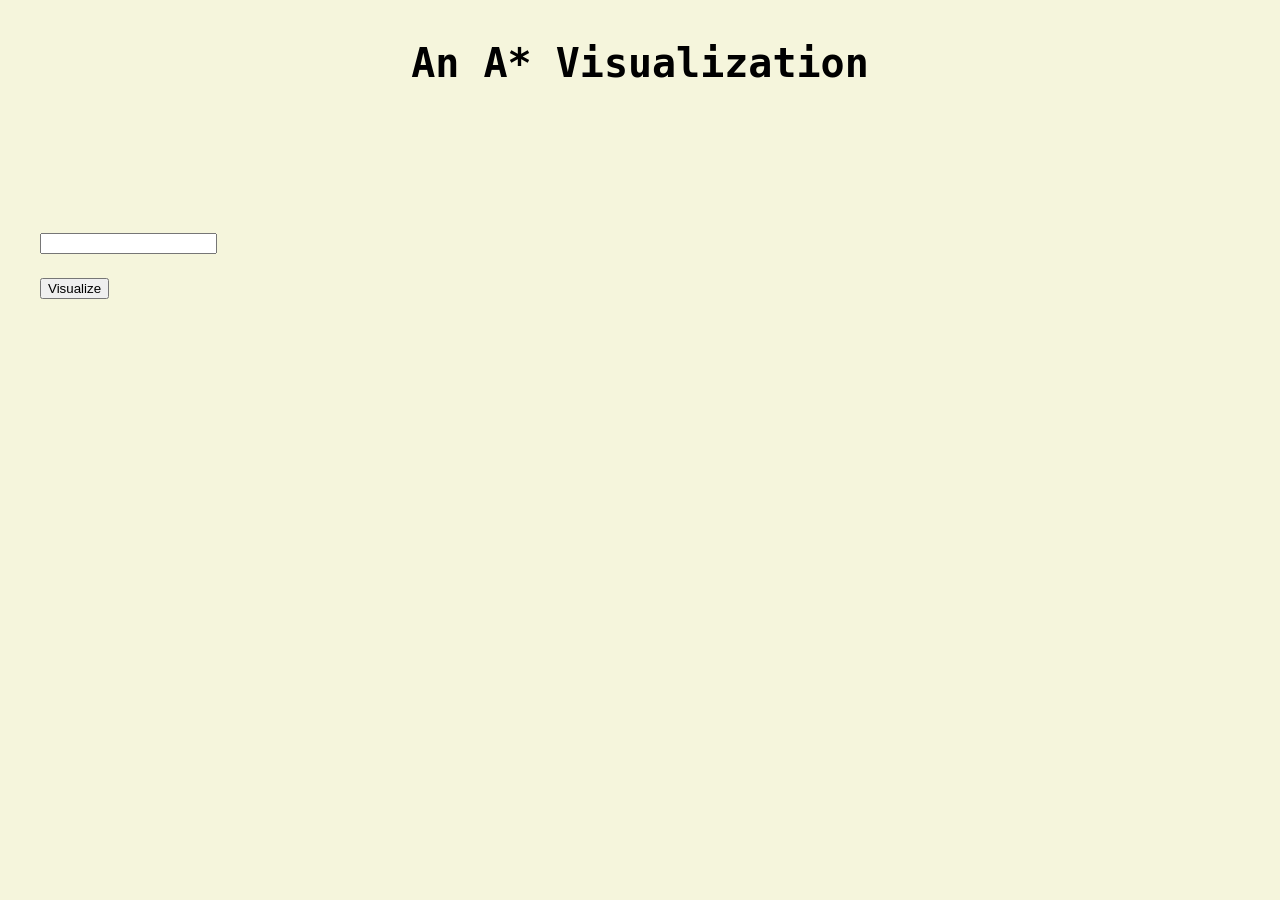
==== templates/index.html @ 867692b7 "Initial commit" ====
<!DOCTYPE html>
<html>

<head>
      <meta charset="UTF-8">
      <title>Sliding Puzzles Visualization</title>
      <link rel="stylesheet" href="{{ url_for('static', filename='css/main.css') }}" />
      <style>
            body {
                  font-family: monospace;
                  font-size: 20px;
                  background-color: #f5f5dc;
                  margin: 40px;
            }



            a {
                  color: inherit;
                  text-decoration: inherit;
            }
      </style>
</head>

<body>
      <h1 style="text-align: center">An A* Visualization</h1>
      <br></br>
      <br></br>

      <form method="POST">
            <p><input type='text' name='puzzle' id='puzzle'></p>
            <p><input type='submit' value='Visualize'> </p>
      </form>

</body>

</html>
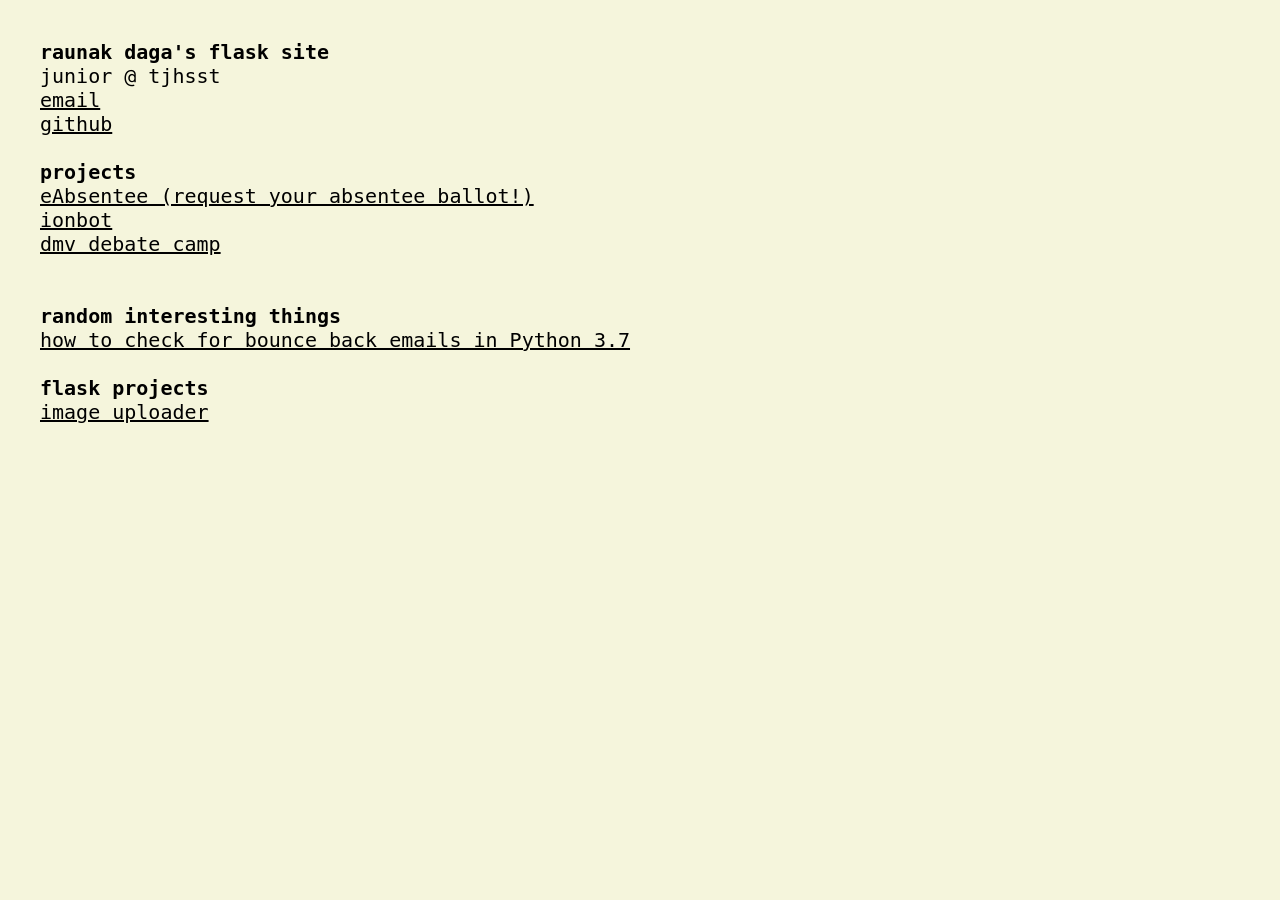
==== commit a58ce424: "Weee" ====
--- a/templates/index.html
+++ b/templates/index.html
@@ -1,37 +1,71 @@
-<!DOCTYPE html>
-<html>
+<html <head>
+<title>Raunak Daga</title>
 
-<head>
-      <meta charset="UTF-8">
-      <title>Sliding Puzzles Visualization</title>
-      <link rel="stylesheet" href="{{ url_for('static', filename='css/main.css') }}" />
-      <style>
-            body {
-                  font-family: monospace;
-                  font-size: 20px;
-                  background-color: #f5f5dc;
-                  margin: 40px;
-            }
+<style>
+      body {
+            font-family: monospace;
+            font-size: 20px;
+            background-color: #f5f5dc;
+            margin: 40px;
+      }
+
+      .box {
+            width: 100%;
+            height: 100%;
+            margin: auto;
+            padding: 0px 0px 0px 0px;
+      }
+
+      a {
+            color: inherit;
+      }
+
+      a:hover {
+            background-color: #90EE90;
+            cursor: pointer;
+      }
+</style>
 
 
 
-            a {
-                  color: inherit;
-                  text-decoration: inherit;
-            }
-      </style>
 </head>
 
 <body>
-      <h1 style="text-align: center">An A* Visualization</h1>
-      <br></br>
-      <br></br>
+      <div class="box">
+            <b> raunak daga's flask site </b> <br />
 
-      <form method="POST">
-            <p><input type='text' name='puzzle' id='puzzle'></p>
-            <p><input type='submit' value='Visualize'> </p>
-      </form>
+            junior @ tjhsst <br>
+            <!-- <b> socials </b> <br> -->
+            <a href="mailto:raunakdaga@gmail.com">email</a><br>
+            <a href="http://github.com/rau">github</a><br>
+            <!-- <a href="https://vsco.co/raunakkk">vsco</a><br> -->
+            <br>
 
+            <b> projects </b> <br>
+            <a href="/eabsentee"> eAbsentee (request your absentee ballot!) </a> <br>
+            <a href="/ion">ionbot</a> <br>
+            <a href="https://dmvdebate.me">dmv debate camp</a><br>
+
+
+            <!-- </br> -->
+
+
+            <!-- <b> articles </b> </br> -->
+            <!-- <a href="https://www.greenwichtime.com/news/article/One-vote-can-change-everything-Virginia-14808878.php">eAbsentee featured in the Greenwich Times</a><br> -->
+            <!-- under construction :) -->
+
+            </br>
+            </br>
+
+            <b> random interesting things</b> <br>
+            <!-- <a href="https://clips.twitch.tv/MuddySpinelessPanRuleFive"> when i died to TSM Slappie in fortnite </a> <br>
+            <a href="campkhan/index.html">very #awesome website tutorial</a> <br> -->
+            <a href="https://medium.com/@raunakdaga/how-to-check-for-bounce-backed-emails-in-python-3-7-6ab0c297f81c"> how to check for bounce back emails in Python 3.7 </a> <br>
+            <!-- <a href="https://www.washingtonpost.com/local/one-vote-can-change-everything-virginia/2019/11/04/86deb89e-ff26-11e9-9518-1e76abc088b6_story.html"> eAbsentee mentioned in the Washington Post </a> -->
+            <br>
+            <b> flask projects </b> <br>
+            <a href="/upload"> image uploader </a>
+      </div>
 </body>
 
-</html>+</html>
